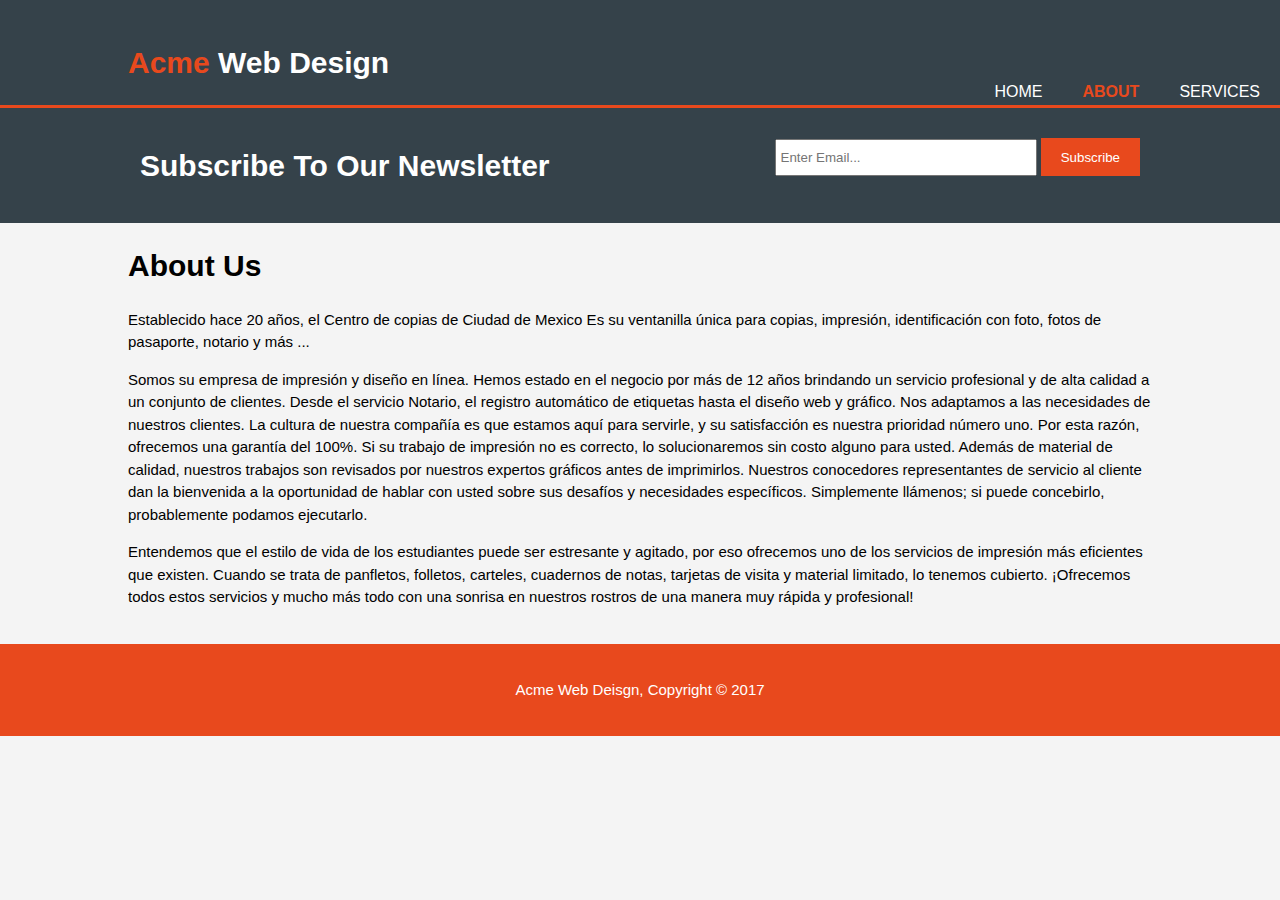
==== about.html @ e80943c7 "about" ====
<!DOCTYPE html>
<html>
  <head>
    <meta charset="utf-8">
    <meta name="viewport" content="width=device-width">
    <meta name="description" content=Affordable and professional web design">
    <meta name="keywords" content="web design, affordable we design, professional">
    <mea name="author" content=Aaron Mendez">
    <title>Acme Web Design | About</title>
    <link rel="stylesheet" href="./css/style.css">
  </head>
  <body>
      <header>
        <div class="container">
          <div id="branding"></div>
            <h1><span class="highlight">Acme</span> Web Design</h1>
       </div>
       <nav>
         <ul>
           <li><a href="index.html">Home</a></li>
           <li class="current"><a href="about.html">About</a></li>
           <li><a href="services.html">Services</a></li>
         </ul>
       </nav>
     </div>
   </header>


   <section id="newslatter">
      <div class="container">
        <h1>Subscribe To Our Newsletter</h1>
        <form>
          <input type="email" placeholder="Enter Email...">
          <button type="submit" class="button_1">Subscribe</button>
        </form>
      </div>
    </section>

    <section id="main">
        <div class="container">
         <article id="main-col">
           <h1 class="  page-title">About Us</h1>
           <p>
             Establecido hace 20 años, el Centro de copias de Ciudad de Mexico Es su ventanilla única para copias, impresión, identificación con foto, fotos de pasaporte, notario y más ...
           </p>
           <p>
Somos su empresa de impresión y diseño en línea. Hemos estado en el negocio por más de 12 años brindando un servicio profesional y de alta calidad a un conjunto de clientes. Desde el servicio Notario, el registro automático de etiquetas hasta el diseño web y gráfico. Nos adaptamos a las necesidades de nuestros clientes.
La cultura de nuestra compañía es que estamos aquí para servirle, y su satisfacción es nuestra prioridad número uno. Por esta razón, ofrecemos una garantía del 100%. Si su trabajo de impresión no es correcto, lo solucionaremos sin costo alguno para usted.
Además de material de calidad, nuestros trabajos son revisados por nuestros expertos gráficos antes de imprimirlos. Nuestros conocedores representantes de servicio al cliente dan la bienvenida a la oportunidad de hablar con usted sobre sus desafíos y necesidades específicos. Simplemente llámenos; si puede concebirlo, probablemente podamos ejecutarlo.
          </p>
          <p>
            Entendemos que el estilo de vida de los estudiantes puede ser estresante y agitado, por eso ofrecemos uno de los servicios de impresión más eficientes que existen. Cuando se trata de panfletos, folletos, carteles, cuadernos de notas, tarjetas de visita y material limitado, lo tenemos cubierto. ¡Ofrecemos todos estos servicios y mucho más todo con una sonrisa en nuestros rostros de una manera muy rápida y profesional!
          </P>
         </article id>
        </div>
     </section>

     <footer>
       <p>Acme Web Deisgn, Copyright &copy; 2017</p>
     </footer>
  </body>
</html>
---- css/style.css ----
body{
  font: 15px/1.5 Arial, Helvetica, sans-serif;
  padding:0;
  margin:0;
  background-color:#f4f4f4;
}
/*global */
.container{
  width:80%;
  margin:auto;
  overflow:hidden;

}

ul{
  margin:0;
  padding:0;
}

.button_1{
    height:38px;
    background:#e8491d;
    border:0;
    padding-left: 20px;
    padding-right: 20px;
    color:#ffffff;

}
/* Header **/
header{
 background:#35424a;
color:#ffffff;
padding-top:20px;
min-height:70px;
border-bottom:#e8491d 3px solid;
}

header a{
  color:#ffffff;
  text-decoration:none;
  text-transform: uppercase;
  font-size:16px;
}

header ul{
    margin:0;
    padding:0;
}

header li{
  float:left;
  display:inline;
  padding: 0 20px 0 20px;


}
header #branding{
  float:left;
}

header #branding h1{
  margin:0;
}

header nav{
  float:right;
  margin-top:-25px;
}

header .highlight, header .current a{
    color:#e8491d;
    font-weight:bold;
}

header a:hover{
    color:#cccccc;
    font-weight:bold;
}
/* Showcase */
#showcase{
    min-height:400px;
    background:url('../img/showcase.jpg')no-repeat 0 -650px;
    text-align:center;
    color:#ffffff;
}

#showcase h1{
    margin-top:100px;
    font-size:45px;
    margin-bottom:10px
}
#showcase p{
    font-size:20px;
}

   /*Showcase*/
#newslatter{
    padding:15px;
    color:#ffffff;
    background:#35424a;
}

#newslatter h1{
    float:left;
}

#newslatter form{
    float:right;
    margin-top:15px;
}

#newslatter input[type="email"]{
    padding:4px;
    height:25px;
    width: 250px;
}

/* Boxes */

#boxes{
    margin-top:20px;
}

#boxes .box{
    float:left;
    text-align: center;
    width:30%;
    padding:10px;
}

#boxes .box img{
    width:90px;
}

footer{
    padding:20px;
    margin-top:20px;
    color:#ffffff;
    background-color:#e8491d;
    text-align: center;
}
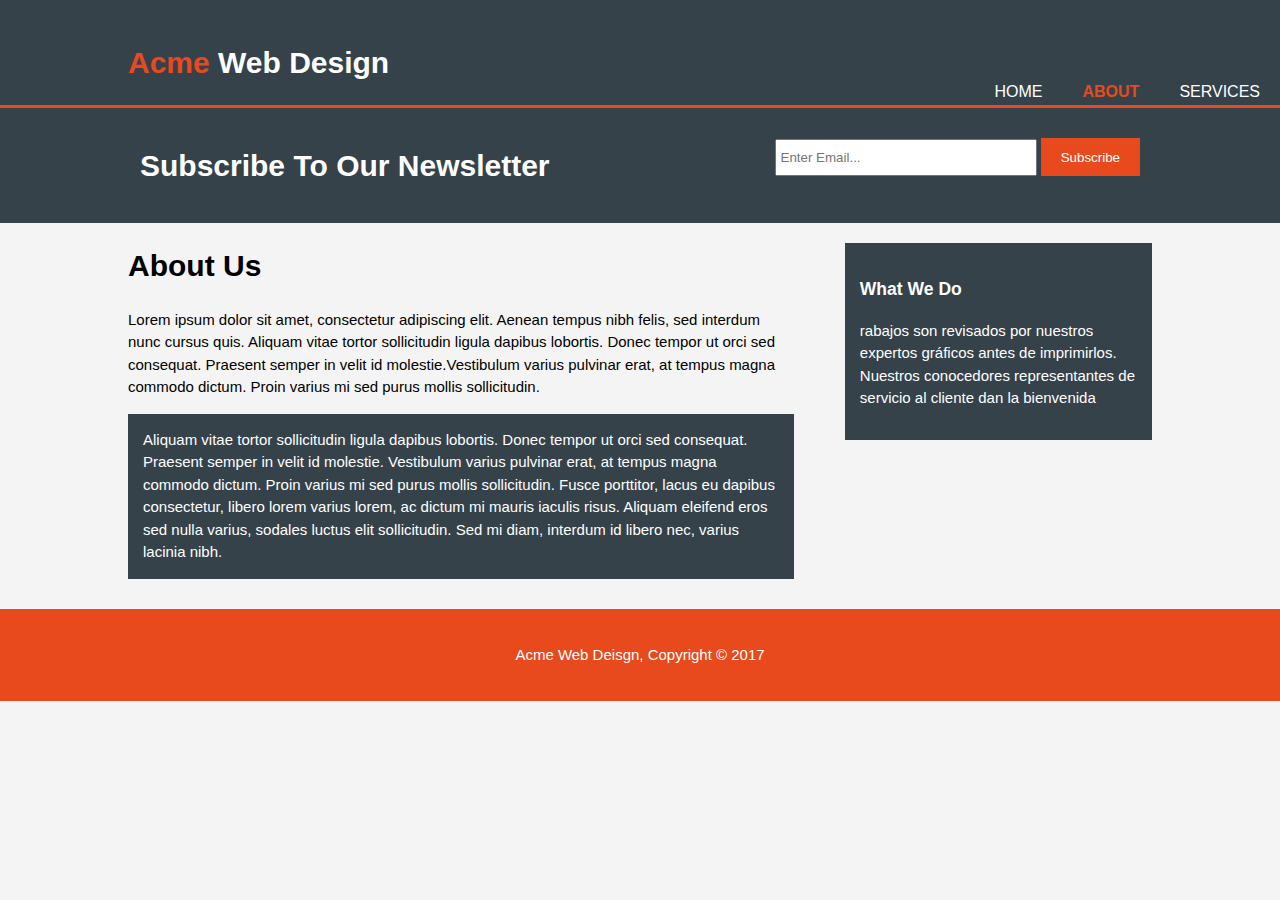
==== commit 78a63494: "last part" ====
--- a/about.html
+++ b/about.html
@@ -39,19 +39,21 @@
     <section id="main">
         <div class="container">
          <article id="main-col">
-           <h1 class="  page-title">About Us</h1>
+           <h1 class="page-title">About Us</h1>
            <p>
-             Establecido hace 20 años, el Centro de copias de Ciudad de Mexico Es su ventanilla única para copias, impresión, identificación con foto, fotos de pasaporte, notario y más ...
+              Lorem ipsum dolor sit amet, consectetur adipiscing elit. Aenean tempus nibh felis, sed interdum nunc cursus quis. Aliquam vitae tortor sollicitudin ligula dapibus lobortis. Donec tempor ut orci sed consequat. Praesent semper in velit id molestie.Vestibulum varius pulvinar erat, at tempus magna commodo dictum. Proin varius mi sed purus mollis sollicitudin.
            </p>
-           <p>
-Somos su empresa de impresión y diseño en línea. Hemos estado en el negocio por más de 12 años brindando un servicio profesional y de alta calidad a un conjunto de clientes. Desde el servicio Notario, el registro automático de etiquetas hasta el diseño web y gráfico. Nos adaptamos a las necesidades de nuestros clientes.
-La cultura de nuestra compañía es que estamos aquí para servirle, y su satisfacción es nuestra prioridad número uno. Por esta razón, ofrecemos una garantía del 100%. Si su trabajo de impresión no es correcto, lo solucionaremos sin costo alguno para usted.
-Además de material de calidad, nuestros trabajos son revisados por nuestros expertos gráficos antes de imprimirlos. Nuestros conocedores representantes de servicio al cliente dan la bienvenida a la oportunidad de hablar con usted sobre sus desafíos y necesidades específicos. Simplemente llámenos; si puede concebirlo, probablemente podamos ejecutarlo.
-          </p>
-          <p>
-            Entendemos que el estilo de vida de los estudiantes puede ser estresante y agitado, por eso ofrecemos uno de los servicios de impresión más eficientes que existen. Cuando se trata de panfletos, folletos, carteles, cuadernos de notas, tarjetas de visita y material limitado, lo tenemos cubierto. ¡Ofrecemos todos estos servicios y mucho más todo con una sonrisa en nuestros rostros de una manera muy rápida y profesional!
-          </P>
-         </article id>
+           <p class="dark">
+   Aliquam vitae tortor sollicitudin ligula dapibus lobortis. Donec tempor ut orci sed consequat. Praesent semper in velit id molestie. Vestibulum varius pulvinar erat, at tempus magna commodo dictum. Proin varius mi sed purus mollis sollicitudin. Fusce porttitor, lacus eu dapibus consectetur, libero lorem varius lorem, ac dictum mi mauris iaculis risus. Aliquam eleifend eros sed nulla varius, sodales luctus elit sollicitudin. Sed mi diam, interdum id libero nec, varius lacinia nibh.
+           </p>
+         </article>
+
+         <aside id="sidebar">
+           <div class="dark">
+            <h3>What We Do</h3>
+            <p>rabajos son revisados por nuestros expertos gráficos antes de imprimirlos. Nuestros conocedores representantes de servicio al cliente dan la bienvenida </p>
+           </div>
+          </aside>
         </div>
      </section>
 
--- a/css/style.css
+++ b/css/style.css
@@ -26,13 +26,22 @@
     color:#ffffff;
 
 }
+
+.dark{
+  padding:15px;
+  background:#35424a;
+  color:#ffffff;
+  margin-top:10px;
+  margin-bottom:10px;
+}
+
 /* Header **/
 header{
- background:#35424a;
-color:#ffffff;
-padding-top:20px;
-min-height:70px;
-border-bottom:#e8491d 3px solid;
+  background:#35424a;
+  color:#ffffff;
+  padding-top:20px;
+  min-height:70px;
+  border-bottom:#e8491d 3px solid;
 }
 
 header a{
@@ -76,6 +85,7 @@
     color:#cccccc;
     font-weight:bold;
 }
+
 /* Showcase */
 #showcase{
     min-height:400px;
@@ -132,6 +142,33 @@
     width:90px;
 }
 
+/* Sidebar */
+aside#sidebar{
+  float:right;
+  width:30%;
+  margin-top:10px;
+}
+
+aside#sidebar .quote input, aside#sidebar .quote textarea{
+  width:90%;
+  padding:5px;
+}
+
+/* Main-col */
+article#main-col{
+  float:left;
+  width:65%;
+}
+
+/* Services */
+ul#services li{
+  list-style: none;
+  padding:20px;
+  border: #cccccc solid 1px;
+  margin-bottom:5px;
+  background:#e6e6e6;
+}
+
 footer{
     padding:20px;
     margin-top:20px;
@@ -139,3 +176,36 @@
     background-color:#e8491d;
     text-align: center;
 }
+
+/* Media Queries */
+@media(max-width: 768px){
+  header #branding,
+  header nav,
+  header nav li,
+  #newslatter h1,
+  #newslatter form,
+  #boxes .box
+  article#main-col,
+  aside#sidebar{
+    float:none;
+    text-align:center;
+    width:100%;
+ }
+
+  header{
+    padding-bottom:20px;
+ }
+
+  #showcase h1{
+  margin-top:40px;
+ }
+  #newslatter button{
+    display:block;
+    width:100%;
+  }
+
+  #newslatter form input[type="email"]{
+    width:100%;
+    margin-bottom:5px;
+  }
+}
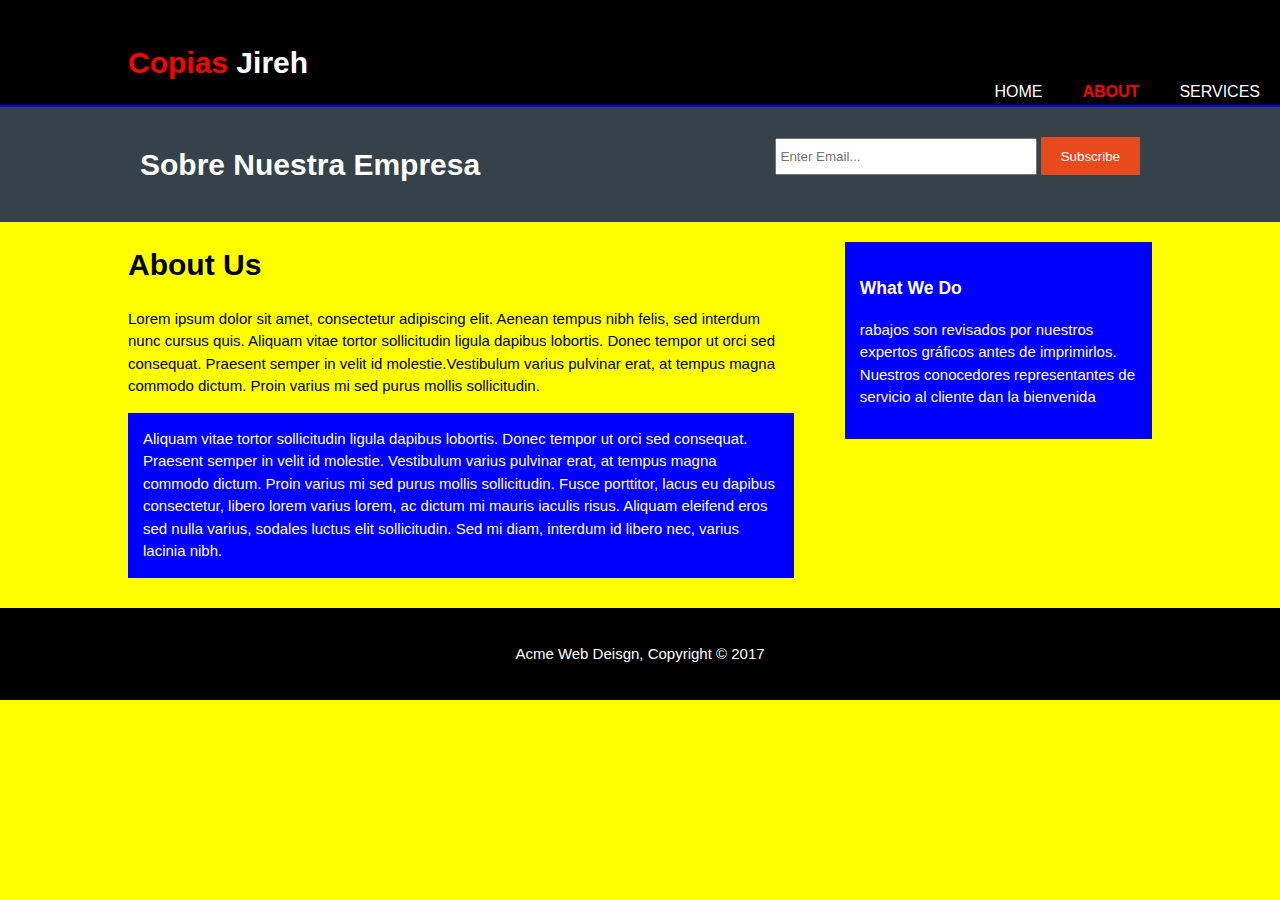
==== commit 423d1730: "third commit" ====
--- a/about.html
+++ b/about.html
@@ -3,17 +3,17 @@
   <head>
     <meta charset="utf-8">
     <meta name="viewport" content="width=device-width">
-    <meta name="description" content=Affordable and professional web design">
-    <meta name="keywords" content="web design, affordable we design, professional">
+    <meta name="description" content=Centro de Copiado">
+    <meta name="keywords" content="web design,Diseñamos,Profecional ">
     <mea name="author" content=Aaron Mendez">
-    <title>Acme Web Design | About</title>
+    <title>Copias Jireh | Bienvenidos</title>
     <link rel="stylesheet" href="./css/style.css">
   </head>
   <body>
       <header>
         <div class="container">
           <div id="branding"></div>
-            <h1><span class="highlight">Acme</span> Web Design</h1>
+            <h1><span class="highlight">Copias</span> Jireh</h1>
        </div>
        <nav>
          <ul>
@@ -28,7 +28,7 @@
 
    <section id="newslatter">
       <div class="container">
-        <h1>Subscribe To Our Newsletter</h1>
+        <h1>Sobre Nuestra Empresa</h1>
         <form>
           <input type="email" placeholder="Enter Email...">
           <button type="submit" class="button_1">Subscribe</button>
--- a/css/style.css
+++ b/css/style.css
@@ -2,7 +2,7 @@
   font: 15px/1.5 Arial, Helvetica, sans-serif;
   padding:0;
   margin:0;
-  background-color:#f4f4f4;
+  background-color: #ffff00;
 }
 /*global */
 .container{
@@ -29,7 +29,7 @@
 
 .dark{
   padding:15px;
-  background:#35424a;
+  background:#0000ff;
   color:#ffffff;
   margin-top:10px;
   margin-bottom:10px;
@@ -37,11 +37,11 @@
 
 /* Header **/
 header{
-  background:#35424a;
+  background:#000000;
   color:#ffffff;
   padding-top:20px;
   min-height:70px;
-  border-bottom:#e8491d 3px solid;
+  border-bottom:#0000ff 2px solid;
 }
 
 header a{
@@ -77,19 +77,19 @@
 }
 
 header .highlight, header .current a{
-    color:#e8491d;
+    color:#ff0000;
     font-weight:bold;
 }
 
 header a:hover{
-    color:#cccccc;
+    color:#ff0000;
     font-weight:bold;
 }
 
 /* Showcase */
 #showcase{
     min-height:400px;
-    background:url('../img/showcase.jpg')no-repeat 0 -650px;
+    background:url('../img/fondo-abstracto-1.png')no-repeat 0 -100px;
     text-align:center;
     color:#ffffff;
 }
@@ -164,7 +164,7 @@
 ul#services li{
   list-style: none;
   padding:20px;
-  border: #cccccc solid 1px;
+  border:  #0000ff solid 1px;
   margin-bottom:5px;
   background:#e6e6e6;
 }
@@ -173,7 +173,7 @@
     padding:20px;
     margin-top:20px;
     color:#ffffff;
-    background-color:#e8491d;
+    background-color:#000000;
     text-align: center;
 }
 
